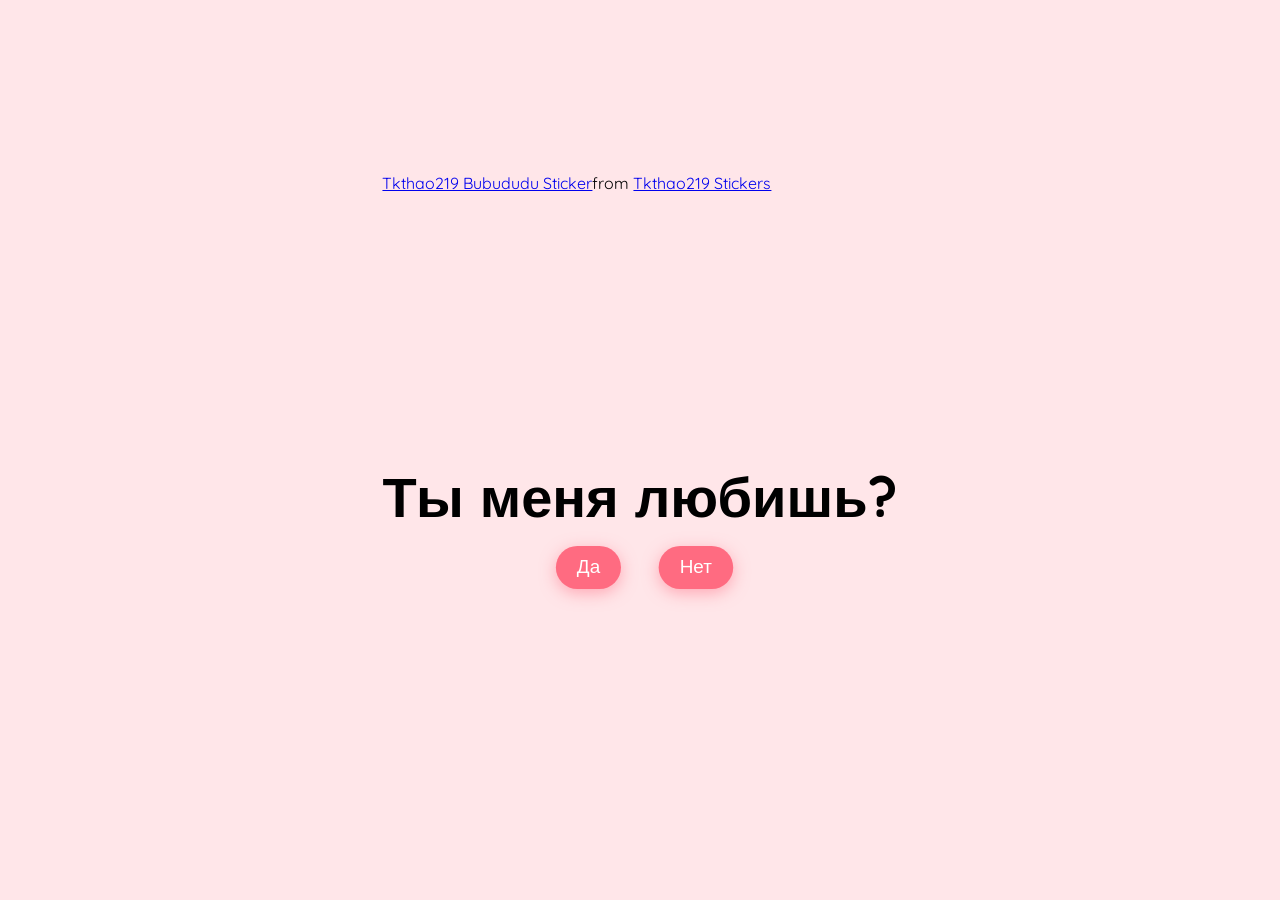
==== index.html @ 19cd6a50 "qwe" ====
<!DOCTYPE html>
<html lang="ru">
  <head>
    <meta charset="UTF-8" />
    <meta name="viewport" content="width=device-width, initial-scale=1.0" />
    <link rel="preconnect" href="https://fonts.googleapis.com" />
    <link rel="preconnect" href="https://fonts.gstatic.com" crossorigin />
    <link
      href="https://fonts.googleapis.com/css2?family=Quicksand:wght@300..700&display=swap"
      rel="stylesheet" />
    <link rel="stylesheet" href="do_you_love_me.css" />
    <title>Милая Котя</title>
  </head>
  <body>

    <div class="question-container container">
      <div
        class="tenor-gif-embed"
        data-postid="25789758"
        data-share-method="host"
        data-width="100%">
        <a href="https://tenor.com/view/tkthao219-bubududu-gif-25789758"
          >Tkthao219 Bubududu Sticker</a
        >from
        <a href="https://tenor.com/search/tkthao219-stickers"
          >Tkthao219 Stickers</a
        >
      </div>
      <script
        type="text/javascript"
        async
        src="https://tenor.com/embed.js"></script>

      <h2 class="question">Ты меня любишь?</h2>
      <div class="button-container">
        <button class="yes-btn btn js-yes-btn">Да</button>
        <button class="no-btn btn js-no-btn">Нет</button>
      </div>
    </div>
    <div class="result-container container">
      <video class="gif-result" loop muted preload="auto">
        <source src="love.mp4" type="video/mp4">
        Ваш браузер не поддерживает видео.
      </video>
      <h2>Не сомневался!👾</h2>
      <h2>Поэтому подготовил для тебя путешествие по твоим любимым историям. Are you ready? Если да - напиши свою любимую песню Scorpions мне в лс и квест начнётся!</h2>
    </div>

    <div class="cssload-main">
      <div class="cssload-heart">
        <span class="cssload-heartL"></span>
        <span class="cssload-heartR"></span>
        <span class="cssload-square"></span>
      </div>
      <div class="cssload-shadow"></div>
    </div>
    <script src="do_you_love_me.js"></script>
  </body>
</html>
---- do_you_love_me.css ----
/**Tiktok meowish**/

* {
  padding: 0;
  margin: 0;
  box-sizing: border-box;
}
body {
  display: grid;
  justify-content: center;
  align-items: center;
  background-color: #ffe6e9;
  font-family: "Quicksand", sans-serif;
}
.container {
  position: absolute;
  top: 50%;
  left: 50%;
  transform: translate(-50%, -50%);
  -o-transform: translate(-50%, -50%);
  -ms-transform: translate(-50%, -50%);
  -webkit-transform: translate(-50%, -50%);
  -moz-transform: translate(-100%, -50%);
  transition: 0.2s;
}

.question-container {
  position: absolute;
  top: 40%;
  left: 50%;
  transition: 0.2s;
}
.tenor-gif-embed {
  height: 15rem;
  pointer-events: none;
  border-radius: 10px;
  margin-bottom: 3rem;
}
.question {
  font-size: 3.5rem;
  margin-bottom: 1rem;
}
.button-container {
  display: flex;
  justify-content: center;
  gap: 1.5rem;
}
.btn {
  position: absolute;
  border: none;
  border-radius: 50px;
  padding: 10px 20px;
  font-family: "Poppins", sans-serif;
  font-size: 18px;
  cursor: pointer;
  transition: all 0.3s ease;
  background-color: #ff6b81;
  color: white;
  transform: scale(1.05);
  box-shadow: 0px 4px 15px rgba(255, 107, 129, 0.5);
}
.btn:hover {
  background-color: #ffa4b1;
  transform: scale(1.1);
  box-shadow: 0px 6px 20px rgba(255, 107, 129, 0.7);
  text-shadow: 1px 1px 5px rgba(255, 182, 193, 0.8);
}

.yes-btn {
  right: 54%;
}
.no-btn {
  left: 54%;
}

.result-container {
  display: none;
  position: absolute;
  width: 60vw;
  top: 40%;
  left: 50%;
  transform: translate(-50%, -50%);
  -o-transform: translate(-50%, -50%);
  -ms-transform: translate(-50%, -50%);
  -webkit-transform: translate(-50%, -50%);
  -moz-transform: translate(-100%, -50%);
  transition: 0.2s;
}
.gif-result {
  max-width: 80vw;
  max-height: 60vh;
  border-radius: 10px;
  margin-bottom: 2rem;
}
.result-container h2 {
  font-size: 3.2rem;
  text-align: center;
}

/* heart loader */
.cssload-main {
  display: none;
  position: absolute;
  content: "";
  top: 17%;
  left: 50%;
  margin: 200px auto 0 auto;
  transform: translate(-100%, -50%);
  -o-transform: translate(-100%, -240%);
  -ms-transform: translate(-100%, -240%);
  -webkit-transform: translate(-100%, -240%);
  -moz-transform: translate(-100%, -240%);
}

.cssload-main * {
  font-size: 62px;
}

.cssload-heart {
  animation: cssload-heart 2.88s cubic-bezier(0.75, 0, 0.5, 1) infinite normal;
  -o-animation: cssload-heart 2.88s cubic-bezier(0.75, 0, 0.5, 1) infinite
    normal;
  -ms-animation: cssload-heart 2.88s cubic-bezier(0.75, 0, 0.5, 1) infinite
    normal;
  -webkit-animation: cssload-heart 2.88s cubic-bezier(0.75, 0, 0.5, 1) infinite
    normal;
  -moz-animation: cssload-heart 2.88s cubic-bezier(0.75, 0, 0.5, 1) infinite
    normal;
  top: 50%;
  content: "";
  left: 50%;
  position: absolute;
}

.cssload-heartL {
  width: 1em;
  height: 1em;
  border: 1px solid #ff0000;
  background-color: #ff0000;
  content: "";
  position: absolute;
  display: block;
  border-radius: 100%;
  animation: cssload-heartL 2.88s cubic-bezier(0.75, 0, 0.5, 1) infinite normal;
  -o-animation: cssload-heartL 2.88s cubic-bezier(0.75, 0, 0.5, 1) infinite
    normal;
  -ms-animation: cssload-heartL 2.88s cubic-bezier(0.75, 0, 0.5, 1) infinite
    normal;
  -webkit-animation: cssload-heartL 2.88s cubic-bezier(0.75, 0, 0.5, 1) infinite
    normal;
  -moz-animation: cssload-heartL 2.88s cubic-bezier(0.75, 0, 0.5, 1) infinite
    normal;
  transform: translate(-28px, -27px);
  -o-transform: translate(-28px, -27px);
  -ms-transform: translate(-28px, -27px);
  -webkit-transform: translate(-28px, -27px);
  -moz-transform: translate(-28px, -27px);
}

.cssload-heartR {
  width: 1em;
  height: 1em;
  border: 1px solid #ff0000;
  background-color: #ff0000;
  content: "";
  position: absolute;
  display: block;
  border-radius: 100%;
  transform: translate(28px, -27px);
  -o-transform: translate(28px, -27px);
  -ms-transform: translate(28px, -27px);
  -webkit-transform: translate(28px, -27px);
  -moz-transform: translate(28px, -27px);
  animation: cssload-heartR 2.88s cubic-bezier(0.75, 0, 0.5, 1) infinite normal;
  -o-animation: cssload-heartR 2.88s cubic-bezier(0.75, 0, 0.5, 1) infinite
    normal;
  -ms-animation: cssload-heartR 2.88s cubic-bezier(0.75, 0, 0.5, 1) infinite
    normal;
  -webkit-animation: cssload-heartR 2.88s cubic-bezier(0.75, 0, 0.5, 1) infinite
    normal;
  -moz-animation: cssload-heartR 2.88s cubic-bezier(0.75, 0, 0.5, 1) infinite
    normal;
}

.cssload-square {
  width: 1em;
  height: 1em;
  border: 1px solid #ff0000;
  background-color: #ff0000;
  position: relative;
  display: block;
  content: "";
  transform: scale(1) rotate(-45deg);
  -o-transform: scale(1) rotate(-45deg);
  -ms-transform: scale(1) rotate(-45deg);
  -webkit-transform: scale(1) rotate(-45deg);
  -moz-transform: scale(1) rotate(-45deg);
  animation: cssload-square 2.88s cubic-bezier(0.75, 0, 0.5, 1) infinite normal;
  -o-animation: cssload-square 2.88s cubic-bezier(0.75, 0, 0.5, 1) infinite
    normal;
  -ms-animation: cssload-square 2.88s cubic-bezier(0.75, 0, 0.5, 1) infinite
    normal;
  -webkit-animation: cssload-square 2.88s cubic-bezier(0.75, 0, 0.5, 1) infinite
    normal;
  -moz-animation: cssload-square 2.88s cubic-bezier(0.75, 0, 0.5, 1) infinite
    normal;
}

.cssload-shadow {
  top: 97px;
  left: 50%;
  content: "";
  position: relative;
  display: block;
  bottom: -0.5em;
  width: 1em;
  height: 0.24em;
  background-color: rgb(215, 215, 215);
  border: 1px solid rgb(215, 215, 215);
  border-radius: 50%;
  animation: cssload-shadow 2.88s cubic-bezier(0.75, 0, 0.5, 1) infinite normal;
  -o-animation: cssload-shadow 2.88s cubic-bezier(0.75, 0, 0.5, 1) infinite
    normal;
  -ms-animation: cssload-shadow 2.88s cubic-bezier(0.75, 0, 0.5, 1) infinite
    normal;
  -webkit-animation: cssload-shadow 2.88s cubic-bezier(0.75, 0, 0.5, 1) infinite
    normal;
  -moz-animation: cssload-shadow 2.88s cubic-bezier(0.75, 0, 0.5, 1) infinite
    normal;
}

@keyframes cssload-square {
  50% {
    border-radius: 100%;
    transform: scale(0.5) rotate(-45deg);
  }
  100% {
    transform: scale(1) rotate(-45deg);
  }
}

@-o-keyframes cssload-square {
  50% {
    border-radius: 100%;
    -o-transform: scale(0.5) rotate(-45deg);
  }
  100% {
    -o-transform: scale(1) rotate(-45deg);
  }
}

@-ms-keyframes cssload-square {
  50% {
    border-radius: 100%;
    -ms-transform: scale(0.5) rotate(-45deg);
  }
  100% {
    -ms-transform: scale(1) rotate(-45deg);
  }
}

@-webkit-keyframes cssload-square {
  50% {
    border-radius: 100%;
    -webkit-transform: scale(0.5) rotate(-45deg);
  }
  100% {
    -webkit-transform: scale(1) rotate(-45deg);
  }
}

@-moz-keyframes cssload-square {
  50% {
    border-radius: 100%;
    -moz-transform: scale(0.5) rotate(-45deg);
  }
  100% {
    -moz-transform: scale(1) rotate(-45deg);
  }
}

@keyframes cssload-heart {
  50% {
    transform: rotate(360deg);
  }
  100% {
    transform: rotate(720deg);
  }
}

@-o-keyframes cssload-heart {
  50% {
    -o-transform: rotate(360deg);
  }
  100% {
    -o-transform: rotate(720deg);
  }
}

@-ms-keyframes cssload-heart {
  50% {
    -ms-transform: rotate(360deg);
  }
  100% {
    -ms-transform: rotate(720deg);
  }
}

@-webkit-keyframes cssload-heart {
  50% {
    -webkit-transform: rotate(360deg);
  }
  100% {
    -webkit-transform: rotate(720deg);
  }
}

@-moz-keyframes cssload-heart {
  50% {
    -moz-transform: rotate(360deg);
  }
  100% {
    -moz-transform: rotate(720deg);
  }
}

@keyframes cssload-heartL {
  60% {
    transform: scale(0.4);
  }
}

@-o-keyframes cssload-heartL {
  60% {
    -o-transform: scale(0.4);
  }
}

@-ms-keyframes cssload-heartL {
  60% {
    -ms-transform: scale(0.4);
  }
}

@-webkit-keyframes cssload-heartL {
  60% {
    -webkit-transform: scale(0.4);
  }
}

@-moz-keyframes cssload-heartL {
  60% {
    -moz-transform: scale(0.4);
  }
}

@keyframes cssload-heartR {
  40% {
    transform: scale(0.4);
  }
}

@-o-keyframes cssload-heartR {
  40% {
    -o-transform: scale(0.4);
  }
}

@-ms-keyframes cssload-heartR {
  40% {
    -ms-transform: scale(0.4);
  }
}

@-webkit-keyframes cssload-heartR {
  40% {
    -webkit-transform: scale(0.4);
  }
}

@-moz-keyframes cssload-heartR {
  40% {
    -moz-transform: scale(0.4);
  }
}

@keyframes cssload-shadow {
  50% {
    transform: scale(0.5);
    border-color: rgb(228, 228, 228);
  }
}

@-o-keyframes cssload-shadow {
  50% {
    -o-transform: scale(0.5);
    border-color: rgb(228, 228, 228);
  }
}

@-ms-keyframes cssload-shadow {
  50% {
    -ms-transform: scale(0.5);
    border-color: rgb(228, 228, 228);
  }
}

@-webkit-keyframes cssload-shadow {
  50% {
    -webkit-transform: scale(0.5);
    border-color: rgb(228, 228, 228);
  }
}

@-moz-keyframes cssload-shadow {
  50% {
    -moz-transform: scale(0.5);
    border-color: rgb(228, 228, 228);
  }
}
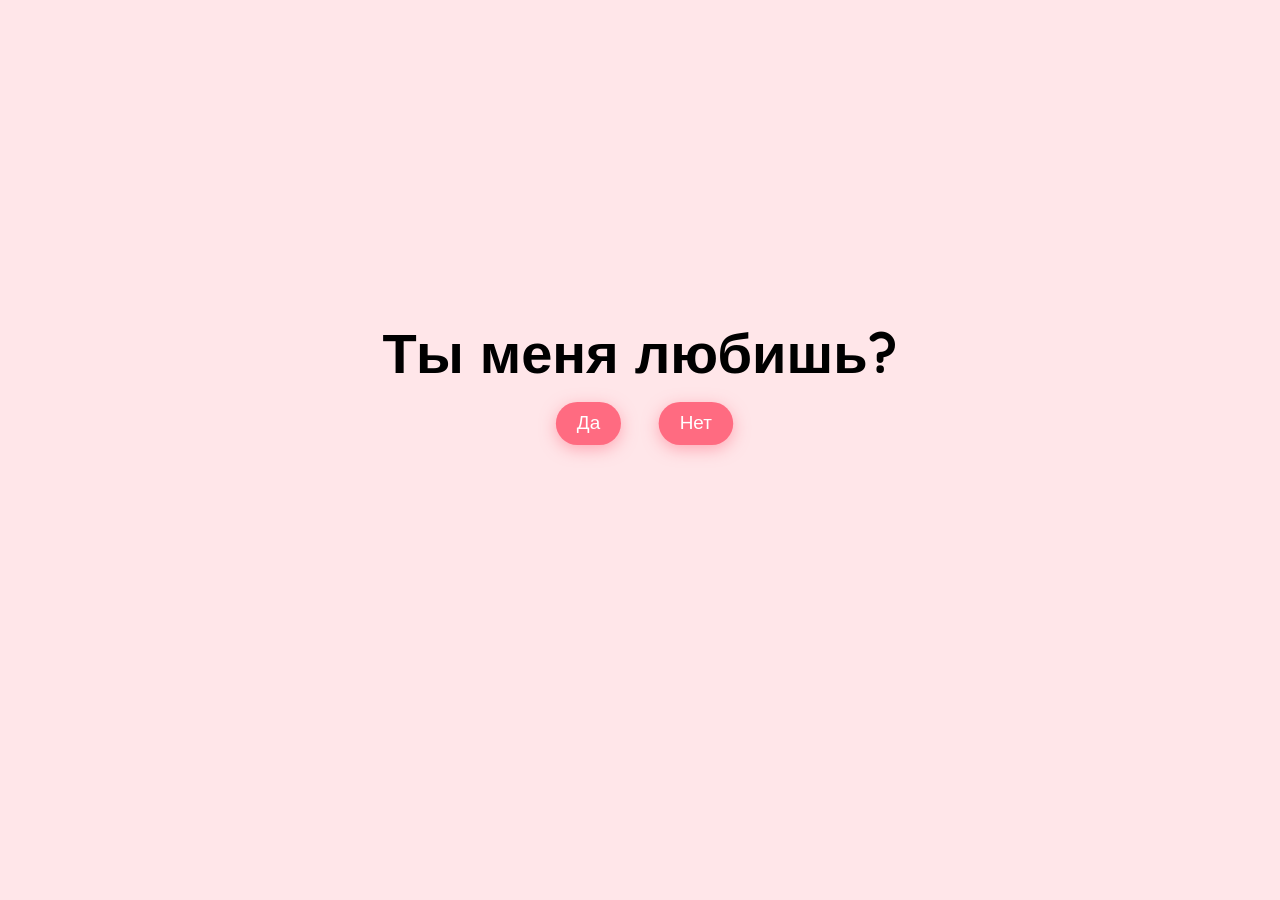
==== commit ba532cb9: "revf" ====
--- a/index.html
+++ b/index.html
@@ -8,24 +8,12 @@
     <link
       href="https://fonts.googleapis.com/css2?family=Quicksand:wght@300..700&display=swap"
       rel="stylesheet" />
-    <link rel="stylesheet" href="do_you_love_me.css" />
+    <link rel="stylesheet" href="style.css" />
     <title>Милая Котя</title>
   </head>
   <body>
 
     <div class="question-container container">
-      <div
-        class="tenor-gif-embed"
-        data-postid="25789758"
-        data-share-method="host"
-        data-width="100%">
-        <a href="https://tenor.com/view/tkthao219-bubududu-gif-25789758"
-          >Tkthao219 Bubududu Sticker</a
-        >from
-        <a href="https://tenor.com/search/tkthao219-stickers"
-          >Tkthao219 Stickers</a
-        >
-      </div>
       <script
         type="text/javascript"
         async
@@ -54,6 +42,6 @@
       </div>
       <div class="cssload-shadow"></div>
     </div>
-    <script src="do_you_love_me.js"></script>
+    <script src="index.js"></script>
   </body>
 </html>
--- a/style.css
+++ b/style.css
@@ -0,0 +1,420 @@
+/**Tiktok meowish**/
+
+* {
+  padding: 0;
+  margin: 0;
+  box-sizing: border-box;
+}
+body {
+  display: grid;
+  justify-content: center;
+  align-items: center;
+  background-color: #ffe6e9;
+  font-family: "Quicksand", sans-serif;
+}
+.container {
+  position: absolute;
+  top: 50%;
+  left: 50%;
+  transform: translate(-50%, -50%);
+  -o-transform: translate(-50%, -50%);
+  -ms-transform: translate(-50%, -50%);
+  -webkit-transform: translate(-50%, -50%);
+  -moz-transform: translate(-100%, -50%);
+  transition: 0.2s;
+}
+
+.question-container {
+  position: absolute;
+  top: 40%;
+  left: 50%;
+  transition: 0.2s;
+}
+.tenor-gif-embed {
+  height: 15rem;
+  pointer-events: none;
+  border-radius: 10px;
+  margin-bottom: 3rem;
+}
+.question {
+  font-size: 3.5rem;
+  margin-bottom: 1rem;
+}
+.button-container {
+  display: flex;
+  justify-content: center;
+  gap: 1.5rem;
+}
+.btn {
+  position: absolute;
+  border: none;
+  border-radius: 50px;
+  padding: 10px 20px;
+  font-family: "Poppins", sans-serif;
+  font-size: 18px;
+  cursor: pointer;
+  transition: all 0.3s ease;
+  background-color: #ff6b81;
+  color: white;
+  transform: scale(1.05);
+  box-shadow: 0px 4px 15px rgba(255, 107, 129, 0.5);
+}
+.btn:hover {
+  background-color: #ffa4b1;
+  transform: scale(1.1);
+  box-shadow: 0px 6px 20px rgba(255, 107, 129, 0.7);
+  text-shadow: 1px 1px 5px rgba(255, 182, 193, 0.8);
+}
+
+.yes-btn {
+  right: 54%;
+}
+.no-btn {
+  left: 54%;
+}
+
+.result-container {
+  display: none;
+  position: absolute;
+  width: 60vw;
+  top: 40%;
+  left: 50%;
+  transform: translate(-50%, -50%);
+  -o-transform: translate(-50%, -50%);
+  -ms-transform: translate(-50%, -50%);
+  -webkit-transform: translate(-50%, -50%);
+  -moz-transform: translate(-100%, -50%);
+  transition: 0.2s;
+}
+.gif-result {
+  max-width: 80vw;
+  max-height: 60vh;
+  border-radius: 10px;
+  margin-bottom: 2rem;
+}
+.result-container h2 {
+  font-size: 3.2rem;
+  text-align: center;
+}
+
+/* heart loader */
+.cssload-main {
+  display: none;
+  position: absolute;
+  content: "";
+  top: 17%;
+  left: 50%;
+  margin: 200px auto 0 auto;
+  transform: translate(-100%, -50%);
+  -o-transform: translate(-100%, -240%);
+  -ms-transform: translate(-100%, -240%);
+  -webkit-transform: translate(-100%, -240%);
+  -moz-transform: translate(-100%, -240%);
+}
+
+.cssload-main * {
+  font-size: 62px;
+}
+
+.cssload-heart {
+  animation: cssload-heart 2.88s cubic-bezier(0.75, 0, 0.5, 1) infinite normal;
+  -o-animation: cssload-heart 2.88s cubic-bezier(0.75, 0, 0.5, 1) infinite
+    normal;
+  -ms-animation: cssload-heart 2.88s cubic-bezier(0.75, 0, 0.5, 1) infinite
+    normal;
+  -webkit-animation: cssload-heart 2.88s cubic-bezier(0.75, 0, 0.5, 1) infinite
+    normal;
+  -moz-animation: cssload-heart 2.88s cubic-bezier(0.75, 0, 0.5, 1) infinite
+    normal;
+  top: 50%;
+  content: "";
+  left: 50%;
+  position: absolute;
+}
+
+.cssload-heartL {
+  width: 1em;
+  height: 1em;
+  border: 1px solid #ff0000;
+  background-color: #ff0000;
+  content: "";
+  position: absolute;
+  display: block;
+  border-radius: 100%;
+  animation: cssload-heartL 2.88s cubic-bezier(0.75, 0, 0.5, 1) infinite normal;
+  -o-animation: cssload-heartL 2.88s cubic-bezier(0.75, 0, 0.5, 1) infinite
+    normal;
+  -ms-animation: cssload-heartL 2.88s cubic-bezier(0.75, 0, 0.5, 1) infinite
+    normal;
+  -webkit-animation: cssload-heartL 2.88s cubic-bezier(0.75, 0, 0.5, 1) infinite
+    normal;
+  -moz-animation: cssload-heartL 2.88s cubic-bezier(0.75, 0, 0.5, 1) infinite
+    normal;
+  transform: translate(-28px, -27px);
+  -o-transform: translate(-28px, -27px);
+  -ms-transform: translate(-28px, -27px);
+  -webkit-transform: translate(-28px, -27px);
+  -moz-transform: translate(-28px, -27px);
+}
+
+.cssload-heartR {
+  width: 1em;
+  height: 1em;
+  border: 1px solid #ff0000;
+  background-color: #ff0000;
+  content: "";
+  position: absolute;
+  display: block;
+  border-radius: 100%;
+  transform: translate(28px, -27px);
+  -o-transform: translate(28px, -27px);
+  -ms-transform: translate(28px, -27px);
+  -webkit-transform: translate(28px, -27px);
+  -moz-transform: translate(28px, -27px);
+  animation: cssload-heartR 2.88s cubic-bezier(0.75, 0, 0.5, 1) infinite normal;
+  -o-animation: cssload-heartR 2.88s cubic-bezier(0.75, 0, 0.5, 1) infinite
+    normal;
+  -ms-animation: cssload-heartR 2.88s cubic-bezier(0.75, 0, 0.5, 1) infinite
+    normal;
+  -webkit-animation: cssload-heartR 2.88s cubic-bezier(0.75, 0, 0.5, 1) infinite
+    normal;
+  -moz-animation: cssload-heartR 2.88s cubic-bezier(0.75, 0, 0.5, 1) infinite
+    normal;
+}
+
+.cssload-square {
+  width: 1em;
+  height: 1em;
+  border: 1px solid #ff0000;
+  background-color: #ff0000;
+  position: relative;
+  display: block;
+  content: "";
+  transform: scale(1) rotate(-45deg);
+  -o-transform: scale(1) rotate(-45deg);
+  -ms-transform: scale(1) rotate(-45deg);
+  -webkit-transform: scale(1) rotate(-45deg);
+  -moz-transform: scale(1) rotate(-45deg);
+  animation: cssload-square 2.88s cubic-bezier(0.75, 0, 0.5, 1) infinite normal;
+  -o-animation: cssload-square 2.88s cubic-bezier(0.75, 0, 0.5, 1) infinite
+    normal;
+  -ms-animation: cssload-square 2.88s cubic-bezier(0.75, 0, 0.5, 1) infinite
+    normal;
+  -webkit-animation: cssload-square 2.88s cubic-bezier(0.75, 0, 0.5, 1) infinite
+    normal;
+  -moz-animation: cssload-square 2.88s cubic-bezier(0.75, 0, 0.5, 1) infinite
+    normal;
+}
+
+.cssload-shadow {
+  top: 97px;
+  left: 50%;
+  content: "";
+  position: relative;
+  display: block;
+  bottom: -0.5em;
+  width: 1em;
+  height: 0.24em;
+  background-color: rgb(215, 215, 215);
+  border: 1px solid rgb(215, 215, 215);
+  border-radius: 50%;
+  animation: cssload-shadow 2.88s cubic-bezier(0.75, 0, 0.5, 1) infinite normal;
+  -o-animation: cssload-shadow 2.88s cubic-bezier(0.75, 0, 0.5, 1) infinite
+    normal;
+  -ms-animation: cssload-shadow 2.88s cubic-bezier(0.75, 0, 0.5, 1) infinite
+    normal;
+  -webkit-animation: cssload-shadow 2.88s cubic-bezier(0.75, 0, 0.5, 1) infinite
+    normal;
+  -moz-animation: cssload-shadow 2.88s cubic-bezier(0.75, 0, 0.5, 1) infinite
+    normal;
+}
+
+@keyframes cssload-square {
+  50% {
+    border-radius: 100%;
+    transform: scale(0.5) rotate(-45deg);
+  }
+  100% {
+    transform: scale(1) rotate(-45deg);
+  }
+}
+
+@-o-keyframes cssload-square {
+  50% {
+    border-radius: 100%;
+    -o-transform: scale(0.5) rotate(-45deg);
+  }
+  100% {
+    -o-transform: scale(1) rotate(-45deg);
+  }
+}
+
+@-ms-keyframes cssload-square {
+  50% {
+    border-radius: 100%;
+    -ms-transform: scale(0.5) rotate(-45deg);
+  }
+  100% {
+    -ms-transform: scale(1) rotate(-45deg);
+  }
+}
+
+@-webkit-keyframes cssload-square {
+  50% {
+    border-radius: 100%;
+    -webkit-transform: scale(0.5) rotate(-45deg);
+  }
+  100% {
+    -webkit-transform: scale(1) rotate(-45deg);
+  }
+}
+
+@-moz-keyframes cssload-square {
+  50% {
+    border-radius: 100%;
+    -moz-transform: scale(0.5) rotate(-45deg);
+  }
+  100% {
+    -moz-transform: scale(1) rotate(-45deg);
+  }
+}
+
+@keyframes cssload-heart {
+  50% {
+    transform: rotate(360deg);
+  }
+  100% {
+    transform: rotate(720deg);
+  }
+}
+
+@-o-keyframes cssload-heart {
+  50% {
+    -o-transform: rotate(360deg);
+  }
+  100% {
+    -o-transform: rotate(720deg);
+  }
+}
+
+@-ms-keyframes cssload-heart {
+  50% {
+    -ms-transform: rotate(360deg);
+  }
+  100% {
+    -ms-transform: rotate(720deg);
+  }
+}
+
+@-webkit-keyframes cssload-heart {
+  50% {
+    -webkit-transform: rotate(360deg);
+  }
+  100% {
+    -webkit-transform: rotate(720deg);
+  }
+}
+
+@-moz-keyframes cssload-heart {
+  50% {
+    -moz-transform: rotate(360deg);
+  }
+  100% {
+    -moz-transform: rotate(720deg);
+  }
+}
+
+@keyframes cssload-heartL {
+  60% {
+    transform: scale(0.4);
+  }
+}
+
+@-o-keyframes cssload-heartL {
+  60% {
+    -o-transform: scale(0.4);
+  }
+}
+
+@-ms-keyframes cssload-heartL {
+  60% {
+    -ms-transform: scale(0.4);
+  }
+}
+
+@-webkit-keyframes cssload-heartL {
+  60% {
+    -webkit-transform: scale(0.4);
+  }
+}
+
+@-moz-keyframes cssload-heartL {
+  60% {
+    -moz-transform: scale(0.4);
+  }
+}
+
+@keyframes cssload-heartR {
+  40% {
+    transform: scale(0.4);
+  }
+}
+
+@-o-keyframes cssload-heartR {
+  40% {
+    -o-transform: scale(0.4);
+  }
+}
+
+@-ms-keyframes cssload-heartR {
+  40% {
+    -ms-transform: scale(0.4);
+  }
+}
+
+@-webkit-keyframes cssload-heartR {
+  40% {
+    -webkit-transform: scale(0.4);
+  }
+}
+
+@-moz-keyframes cssload-heartR {
+  40% {
+    -moz-transform: scale(0.4);
+  }
+}
+
+@keyframes cssload-shadow {
+  50% {
+    transform: scale(0.5);
+    border-color: rgb(228, 228, 228);
+  }
+}
+
+@-o-keyframes cssload-shadow {
+  50% {
+    -o-transform: scale(0.5);
+    border-color: rgb(228, 228, 228);
+  }
+}
+
+@-ms-keyframes cssload-shadow {
+  50% {
+    -ms-transform: scale(0.5);
+    border-color: rgb(228, 228, 228);
+  }
+}
+
+@-webkit-keyframes cssload-shadow {
+  50% {
+    -webkit-transform: scale(0.5);
+    border-color: rgb(228, 228, 228);
+  }
+}
+
+@-moz-keyframes cssload-shadow {
+  50% {
+    -moz-transform: scale(0.5);
+    border-color: rgb(228, 228, 228);
+  }
+}
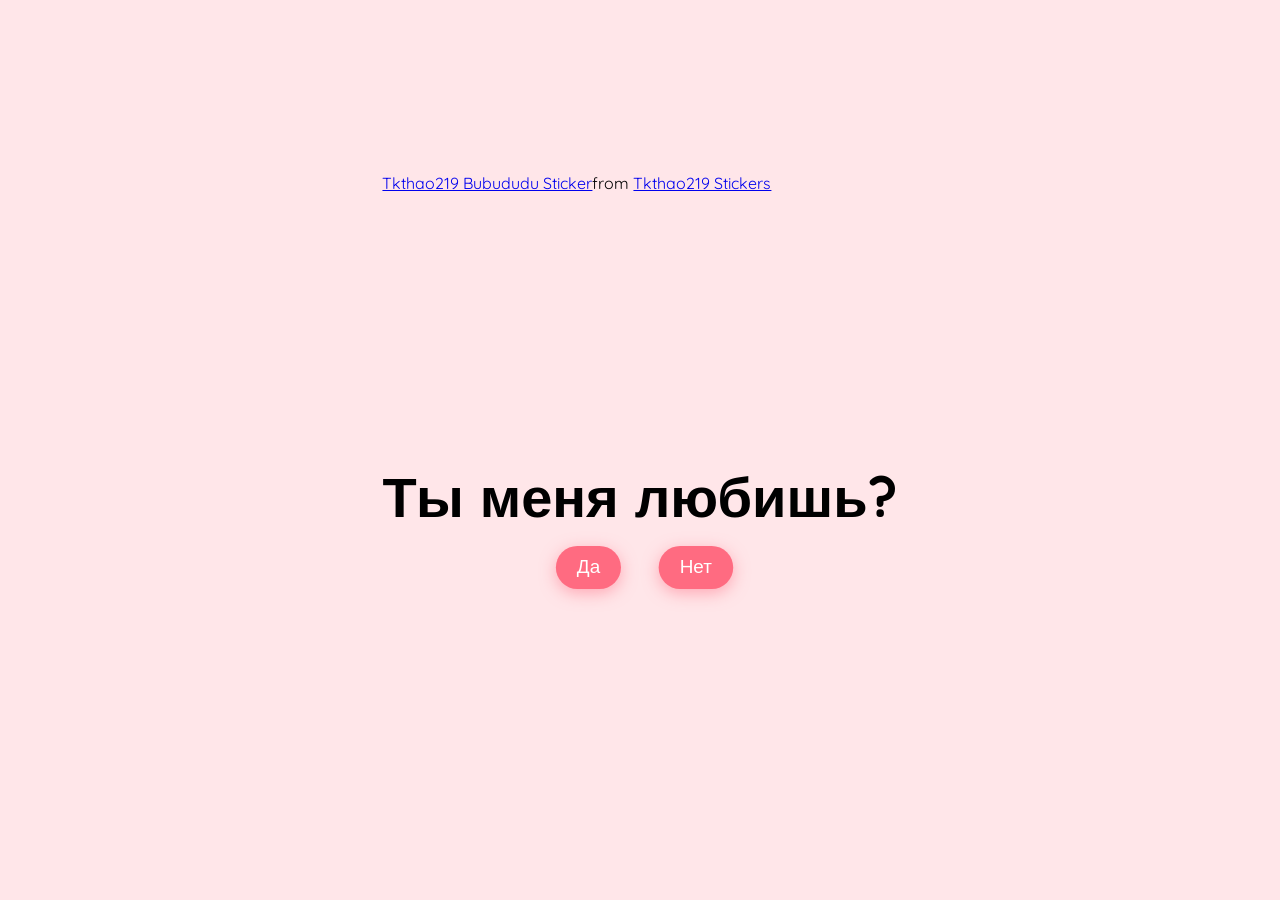
==== commit 1b7e188b: "qwe" ====
--- a/index.html
+++ b/index.html
@@ -14,6 +14,18 @@
   <body>
 
     <div class="question-container container">
+      <div
+        class="tenor-gif-embed"
+        data-postid="25789758"
+        data-share-method="host"
+        data-width="100%">
+        <a href="https://tenor.com/view/tkthao219-bubududu-gif-25789758"
+          >Tkthao219 Bubududu Sticker</a
+        >from
+        <a href="https://tenor.com/search/tkthao219-stickers"
+          >Tkthao219 Stickers</a
+        >
+      </div>
       <script
         type="text/javascript"
         async
